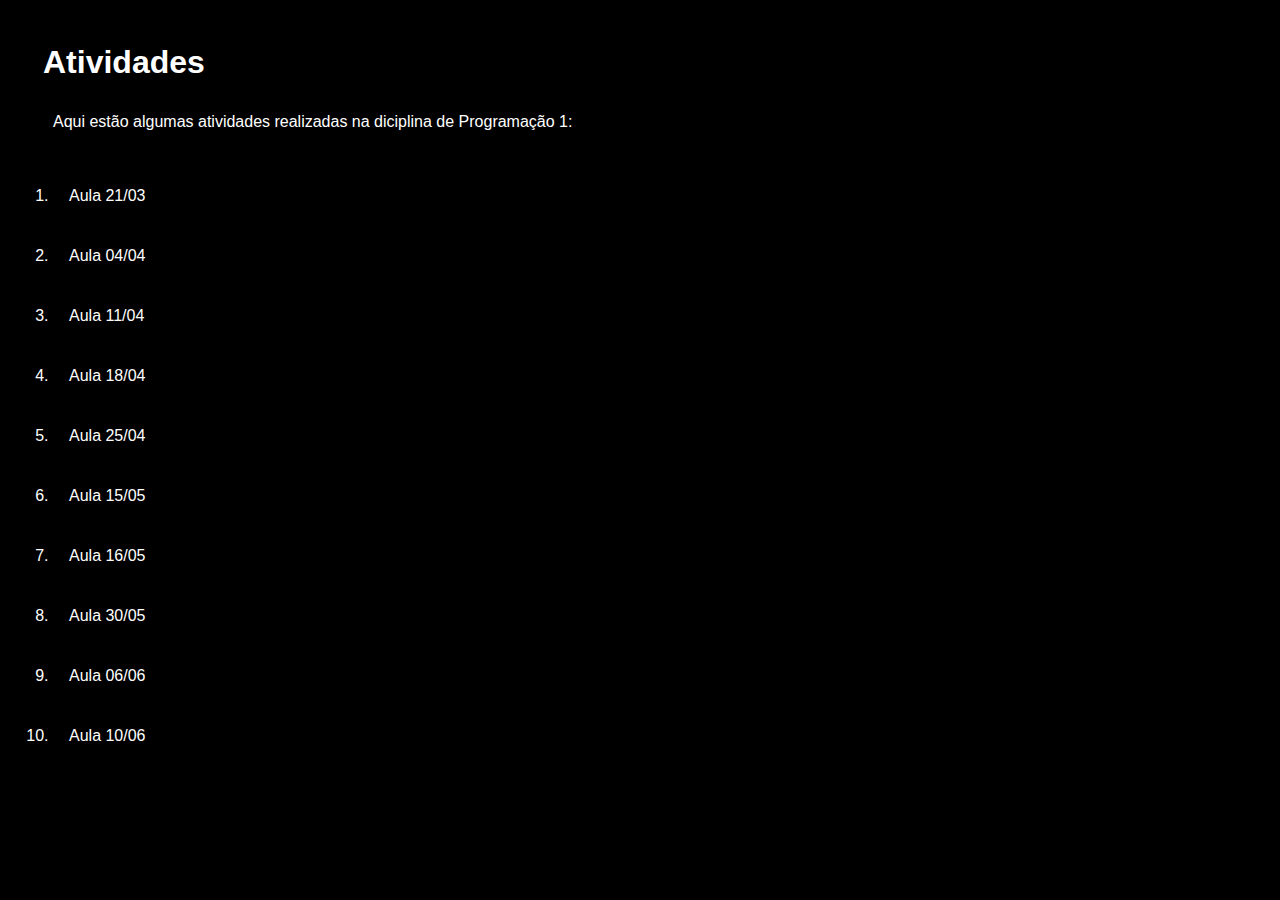
==== atividades.html @ ec5310ac "1" ====
<!DOCTYPE html>
<html lang="pt-br">
<head>
    <meta charset="UTF-8">
    <meta http-equiv="X-UA-Compatible" content="IE=edge">
    <meta name="viewport" content="width=device-width, initial-scale=1.0">
    <link rel="stylesheet" type="text/css" href="atividades.css">
    <title>Atividades</title>
</head>
<body>
  <h1>Atividades</h1>
  <p>Aqui estão algumas atividades realizadas na diciplina de Programação 1:</p>
    <li>
        <a href="https://virtual.ifro.edu.br/ariquemes/mod/assign/view.php?id=132414">Aula 21/03</a>
    </li>
    <li>
        <a href="https://virtual.ifro.edu.br/ariquemes/mod/assign/view.php?id=133545">Aula 04/04</a>
    </li>
    <li>
        <a href="https://virtual.ifro.edu.br/ariquemes/mod/assign/view.php?id=134168">Aula 11/04</a>
    </li>
    <li>
        <a href="https://virtual.ifro.edu.br/ariquemes/mod/assign/view.php?id=135529">Aula 18/04</a>
    </li>
    <li>
        <a href="https://virtual.ifro.edu.br/ariquemes/mod/assign/view.php?id=136490">Aula 25/04</a>
    </li>
    <li>
        <a href="https://virtual.ifro.edu.br/ariquemes/mod/assign/view.php?id=136938">Aula 15/05</a>
    </li>
    <li>
        <a href="https://virtual.ifro.edu.br/ariquemes/mod/quiz/view.php?id=137405">Aula 16/05</a>
    </li>
    <li>
        <a href="https://virtual.ifro.edu.br/ariquemes/mod/quiz/view.php?id=137638">Aula 30/05</a>
    </li>
    <li>
        <a href="https://virtual.ifro.edu.br/ariquemes/mod/assign/view.php?id=138038">Aula 06/06</a>
    </li>
    <li>
        <a href="https://virtual.ifro.edu.br/ariquemes/mod/quiz/view.php?id=138356">Aula 10/06</a>
    </li>
</body>
</html>
---- atividades.css ----
body {
    color: white;
    background-color: black;
    font-family: Arial, Helvetica, sans-serif;
    padding: 15px 35px;
}
body p {
    margin-bottom: 30px;
    padding: 10px;
}
li {
    list-style-type: decimal;
    margin: 10px;
    padding: 16px;
}
li a {
    color: white;
    text-decoration: none;
}
li a:hover {
    color: red;
}
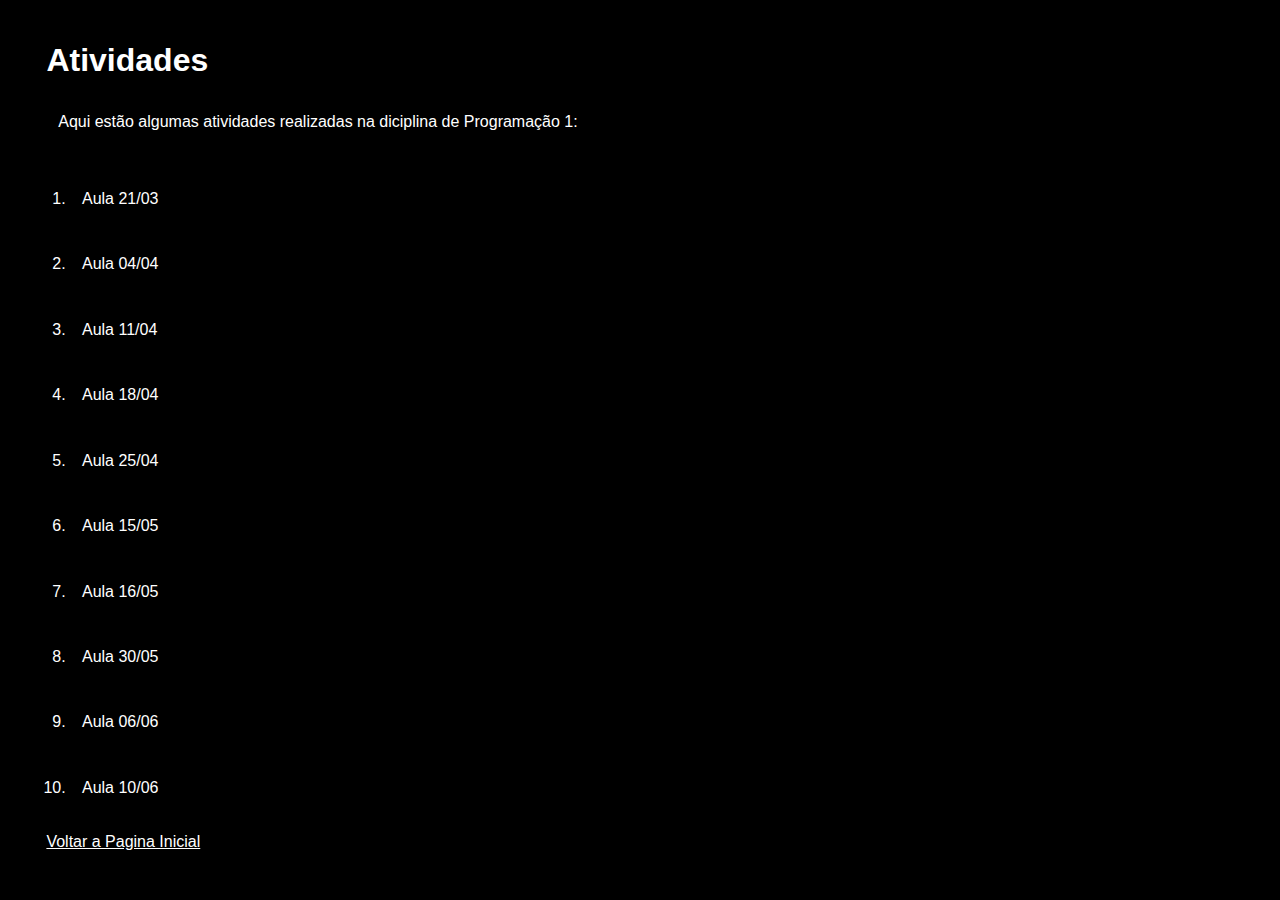
==== commit 5ea0092d: "13" ====
--- a/atividades.html
+++ b/atividades.html
@@ -40,5 +40,6 @@
     <li>
         <a href="https://virtual.ifro.edu.br/ariquemes/mod/quiz/view.php?id=138356">Aula 10/06</a>
     </li>
+    <a href="index.html">Voltar a Pagina Inicial</a>
 </body>
 </html>--- a/atividades.css
+++ b/atividades.css
@@ -2,21 +2,26 @@
     color: white;
     background-color: black;
     font-family: Arial, Helvetica, sans-serif;
-    padding: 15px 35px;
+    padding: 1% 3%;
 }
 body p {
-    margin-bottom: 30px;
-    padding: 10px;
+    margin-bottom: 3%;
+    padding: 1%;
 }
 li {
     list-style-type: decimal;
-    margin: 10px;
-    padding: 16px;
+    margin: 2%;
+    padding: 1%;
 }
 li a {
     color: white;
     text-decoration: none;
 }
 li a:hover {
-    color: red;
+    color: #e9bf35;
+}
+a {
+    color: white;
+    background-color: black;
+    font-family: Arial, Helvetica, sans-serif;
 }